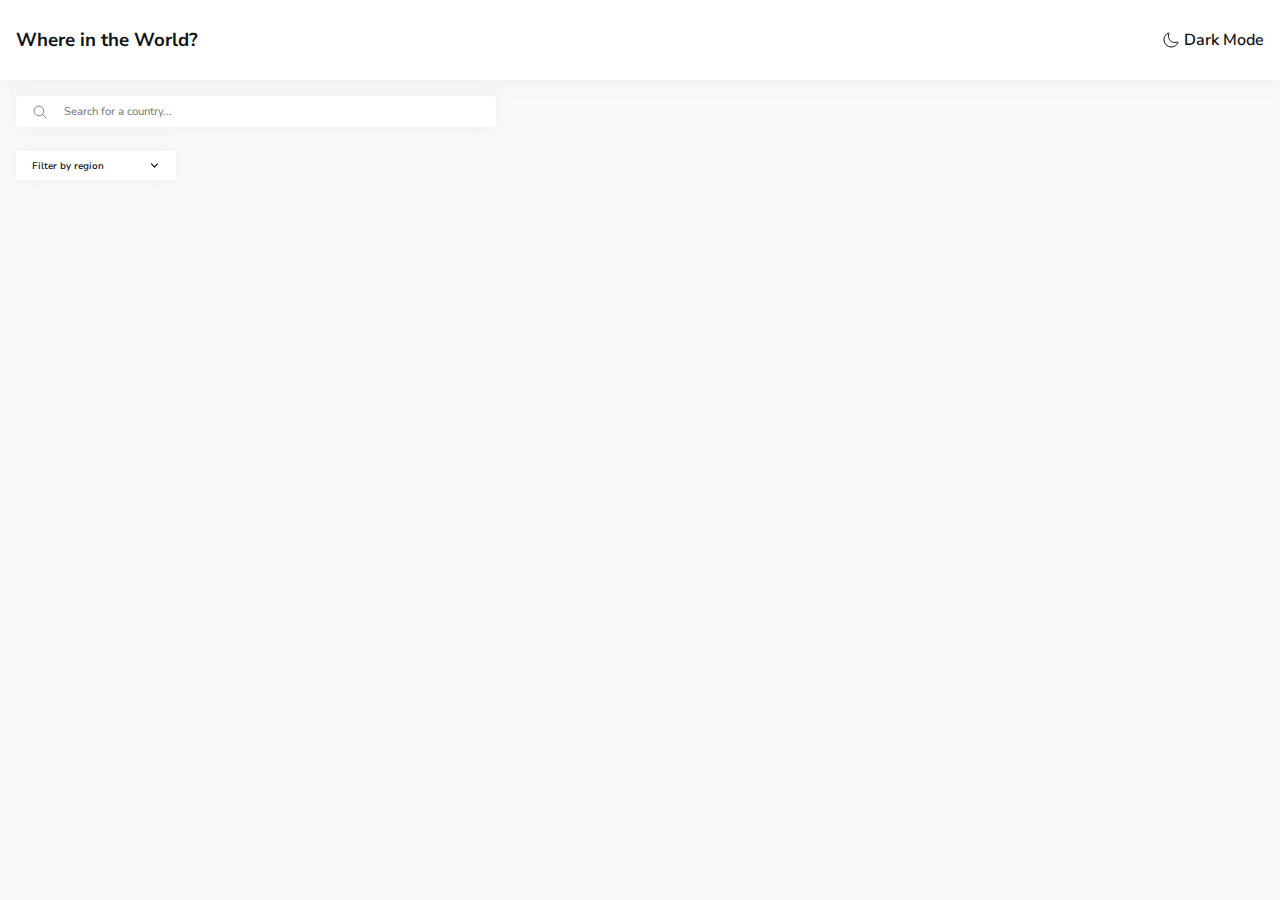
==== index.html @ f78a0d82 "initialized git" ====
<!DOCTYPE html>
<html lang="en">
  <head>
    <meta charset="UTF-8" />
    <meta http-equiv="X-UA-Compatible" content="IE=edge" />
    <meta name="viewport" content="width=device-width, initial-scale=1.0" />
    <title>REST Countries</title>
    <link rel="stylesheet" href="./app.css" />
  </head>
  <body>
    <div class="lightMode">
      <section class="nav">
        <div class="headingAndSwitch">
          <h3 class="heading">Where in the World?</h3>
          <div class="modeSwitch">
            <svg
              xmlns="http://www.w3.org/2000/svg"
              class="moonIcon"
              viewbox="0 0 512 512"
            >
              <title>Moon</title>
              <path
                fill="#ffffff"
                d="M264 480A232 232 0 0132 248c0-94 54-178.28 137.61-214.67a16 16 0 0121.06 21.06C181.07 76.43 176 104.66 176 136c0 110.28 89.72 200 200 200 31.34 0 59.57-5.07 81.61-14.67a16 16 0 0121.06 21.06C442.28 426 358 480 264 480z"
              />
            </svg>
            <span>Dark Mode</span>
          </div>
        </div>
        <div class="search">
          <div class="inputAndIcon">
            <input
              class="searchInput"
              type="text"
              placeholder="Search for a country..."
            />
            <svg
              xmlns="http://www.w3.org/2000/svg"
              class="searchIcon"
              viewbox="0 0 512 512"
            >
              <title>Search</title>
              <path
                d="M221.09 64a157.09 157.09 0 10157.09 157.09A157.1 157.1 0 00221.09 64z"
                fill="none"
                stroke="#858585"
                stroke-miterlimit="10"
                stroke-width="32"
              />
              <path
                fill="none"
                stroke="#858585"
                stroke-linecap="round"
                stroke-miterlimit="10"
                stroke-width="32"
                d="M338.29 338.29L448 448"
              />
            </svg>
          </div>
          <div class="filter">
            <span>Filter by region</span>
            <img class="arrowIcon" src="./icons/chevron-down-outline.svg" />
          </div>
        </div>
      </section>
      <section class="countries">
        <div class="countryTemp">
          <div class="flagCont"></div>
          <div class="shortInfo">
            <h2 class="countryName">Country Name</h2>
            <div class="population shortInfoTitle">
              Population:
              <span class="populationData shortInfoData">0000000</span>
            </div>
            <div class="region shortInfoTitle">
              Region: <span class="regionData shortInfoData">lorem</span>
            </div>
            <div class="capital shortInfoTitle">
              Capital: <span class="populationNum shortInfoData">ipsum</span>
            </div>
          </div>
        </div>
      </section>
    </div>

    <script src="./app.js"></script>
  </body>
</html>
---- app.css ----
@import url("https://fonts.googleapis.com/css2?family=Nunito+Sans:wght@300;600;800&display=swap");
* {
  box-sizing: border-box;
}

html {
  font-family: "Nunito Sans";
  width: 100%;
  height: 100%;
}

body {
  margin: 0;
  width: 100%;
  min-height: 100vh;
}

.nav {
  display: flex;
  flex-direction: column;
}

.headingAndSwitch {
  display: flex;
  justify-content: space-between;
  align-items: center;
  padding: 0rem 1rem;
  margin-bottom: 1rem;
  height: 5rem;
}

.modeSwitch {
  display: flex;
  align-items: center;
  font-weight: 600;
  font-size: 1rem;
  height: 100%;
  cursor: pointer;
}

.moonIcon {
  width: 1rem;
  margin-right: 0.3rem;
  stroke-width: 30;
}

.search {
  display: flex;
  flex-direction: column;
  align-items: flex-start;
  justify-content: space-between;
  padding: 0rem 1rem;
}

.inputAndIcon {
  position: relative;
  display: flex;
  align-items: center;
  width: 100%;
}

.searchIcon {
  width: 1rem;
  position: absolute;
  left: 1rem;
}

.searchInput {
  padding: 0.5rem;
  padding-left: 3rem;
  border: none;
  outline: none;
  font-family: inherit;
  font-size: 0.7rem;
  width: 100%;
}

.filter {
  display: flex;
  justify-content: space-between;
  padding: 0.5rem 1rem;
  font-size: 0.6rem;
  font-weight: 600;
  margin-top: 1.5rem;
  width: 50%;
}

.arrowIcon {
  width: 0.7rem;
  margin-left: 0.2rem;
}

.searchInput,
.filter {
  border: none;
  border-radius: 3px;
}

.countryTemp,
.countries {
  margin-top: 1rem;
  padding: 1rem 2rem;
  display: flex;
  flex-direction: column;
  align-items: center;

}

.country {
  position: relative;
  border-radius: 5px;
  width: 100%;
  max-width: 25rem;
  margin: 1rem 0rem;
  overflow: hidden;
  cursor: pointer;
}

.countryName {
  margin: 1rem 0;
}

.countryTemp {
  display: none;
}

.shortInfo {
  padding: 0.5rem 1.5rem 2rem;
  line-height: 1.8rem;
}

.flagCont {
  background-size: contain;
  background-repeat: no-repeat;
  background-position: top;
  width: 100%;
  height: 17rem;
}

.shortInfoTitle {
  font-weight: 600;
}

.shortInfoData {
  font-weight: 300;
}

/* color Modes */
.lightMode {
  min-height: 100vh;
  color: #121517;
  background-color: hsl(0, 0%, 98%);
}

.darkMode {
  min-height: 100vh;
  color: hsl(0, 0%, 100%);
  background-color: hsl(207, 26%, 17%);
}
.darkMode .moonIcon path {
  fill: white;
  stroke: white;
}

.lightMode .moonIcon path {
  fill: transparent;
  stroke: black;
}

.darkMode .headingAndSwitch,
.darkMode .searchInput,
.darkMode .filter,
.darkMode .country {
  color: white;
  background-color: hsl(209, 23%, 22%);
  box-shadow: rgba(20, 20, 20, 0.2) 0px 0px 18px;
}

.lightMode .headingAndSwitch,
.lightMode .searchInput,
.lightMode .filter,
.lightMode .country {
  color: hsl(200, 15%, 8%);
  background-color: white;
  box-shadow: rgba(149, 157, 165, 0.15) 0px 0px 18px;
}

.darkMode .searchInput::placeholder {
  color: white;
}

.backIcon {
  width: 1rem;
}

.show {
  display: flex;
}

.hide {
  display: none;
}

@media (min-width: 40rem) {
  .countries {
    flex-direction: row;
    flex-wrap: wrap;
    justify-content: space-around;
    align-items: center;
  }
  .country {
    margin: 1rem;
  }

  .searchInput {
    max-width: 30rem;
  }

  .filter {
    max-width: 10rem;
  }
}
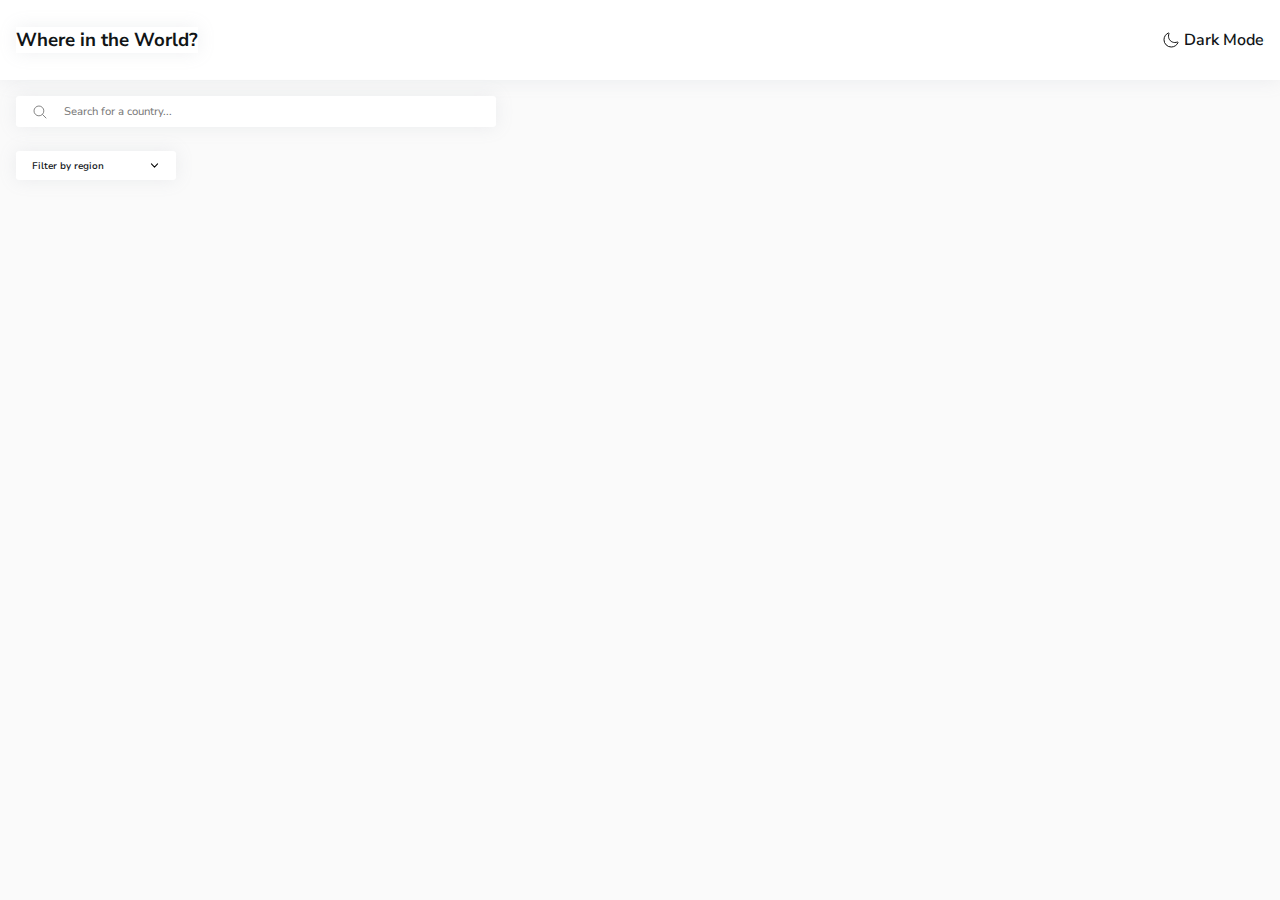
==== commit 62fc9bfd: "add detailed country page, backBtn functionality" ====
--- a/index.html
+++ b/index.html
@@ -11,7 +11,9 @@
     <div class="lightMode">
       <section class="nav">
         <div class="headingAndSwitch">
-          <h3 class="heading">Where in the World?</h3>
+          <a href="./index.html">
+            <h3 class="heading">Where in the World?</h3>
+          </a>
           <div class="modeSwitch">
             <svg
               xmlns="http://www.w3.org/2000/svg"
@@ -64,7 +66,8 @@
         </div>
       </section>
       <section class="countries">
-        <div class="countryTemp">
+        <a href="./detailedCountry.html" class="countryTemp">
+          <!-- <div class="countryTemp"> -->
           <div class="flagCont"></div>
           <div class="shortInfo">
             <h2 class="countryName">Country Name</h2>
@@ -79,10 +82,12 @@
               Capital: <span class="populationNum shortInfoData">ipsum</span>
             </div>
           </div>
-        </div>
+          <!-- </div> -->
+        </a>
       </section>
     </div>
 
+    <script src="./shared.js"></script>
     <script src="./app.js"></script>
   </body>
 </html>
--- a/app.css
+++ b/app.css
@@ -13,6 +13,10 @@
   margin: 0;
   width: 100%;
   min-height: 100vh;
+}
+
+a {
+  text-decoration: none;
 }
 
 .nav {
@@ -96,14 +100,12 @@
   border-radius: 3px;
 }
 
-.countryTemp,
 .countries {
   margin-top: 1rem;
   padding: 1rem 2rem;
   display: flex;
   flex-direction: column;
   align-items: center;
-
 }
 
 .country {
@@ -168,18 +170,22 @@
 }
 
 .darkMode .headingAndSwitch,
+.darkMode .heading,
 .darkMode .searchInput,
 .darkMode .filter,
-.darkMode .country {
+.darkMode .country,
+.darkMode .backBtn {
   color: white;
   background-color: hsl(209, 23%, 22%);
   box-shadow: rgba(20, 20, 20, 0.2) 0px 0px 18px;
 }
 
 .lightMode .headingAndSwitch,
+.lightMode .heading,
 .lightMode .searchInput,
 .lightMode .filter,
-.lightMode .country {
+.lightMode .country,
+.lightMode .backBtn  {
   color: hsl(200, 15%, 8%);
   background-color: white;
   box-shadow: rgba(149, 157, 165, 0.15) 0px 0px 18px;
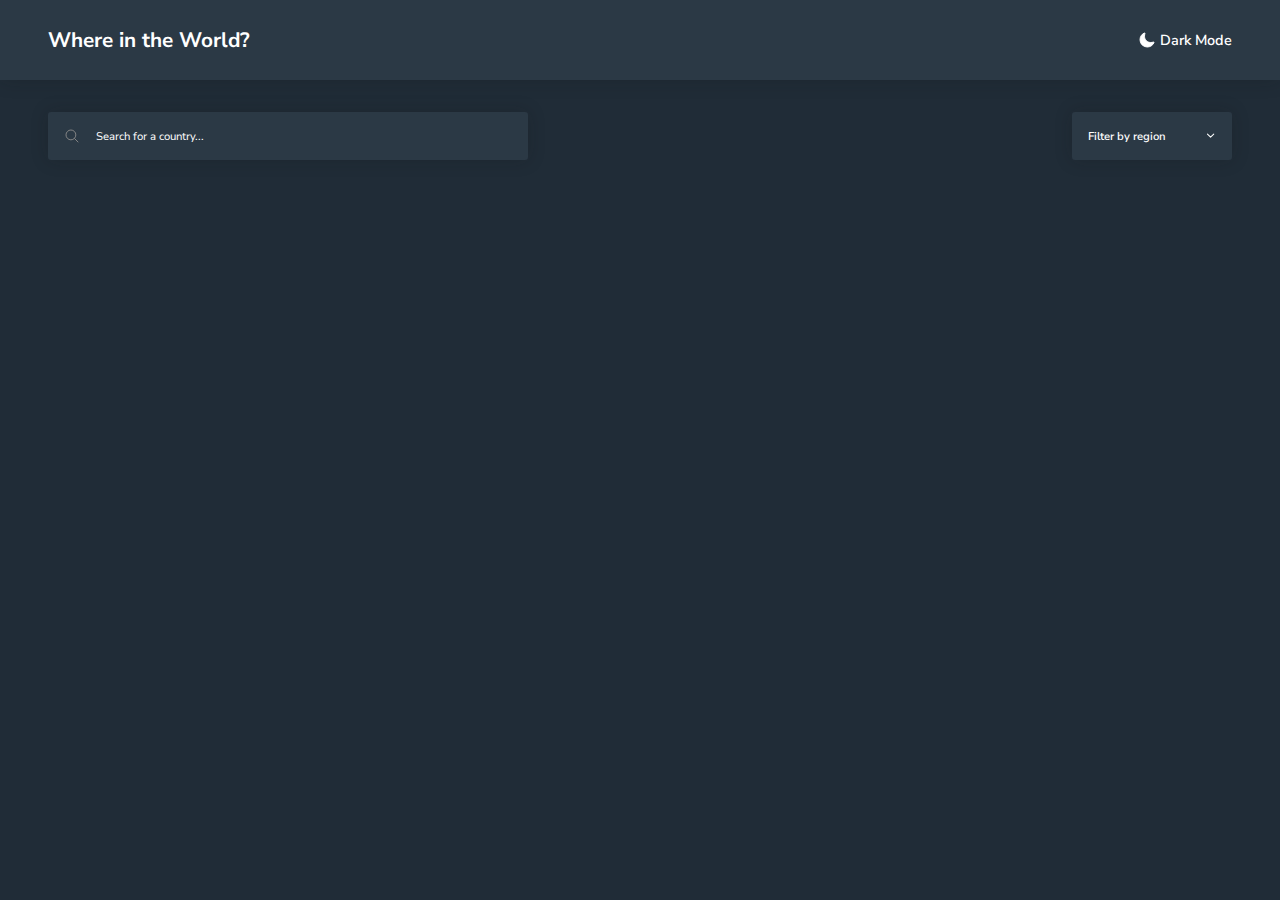
==== commit f8de0a57: "added border clickable border countries, adjusted dektop view, added filter functionality" ====
--- a/index.html
+++ b/index.html
@@ -4,15 +4,15 @@
     <meta charset="UTF-8" />
     <meta http-equiv="X-UA-Compatible" content="IE=edge" />
     <meta name="viewport" content="width=device-width, initial-scale=1.0" />
-    <title>REST Countries</title>
+    <title>Where in the World?</title>
     <link rel="stylesheet" href="./app.css" />
   </head>
   <body>
-    <div class="lightMode">
+    <div class="lightMode" id="main">
       <section class="nav">
         <div class="headingAndSwitch">
           <a href="./index.html">
-            <h3 class="heading">Where in the World?</h3>
+            <h4 class="heading">Where in the World?</h4>
           </a>
           <div class="modeSwitch">
             <svg
@@ -61,7 +61,28 @@
           </div>
           <div class="filter">
             <span>Filter by region</span>
-            <img class="arrowIcon" src="./icons/chevron-down-outline.svg" />
+            <svg
+              xmlns="http://www.w3.org/2000/svg"
+              class="arrowIcon"
+              viewbox="0 0 512 512"
+            >
+              <title>Chevron Down</title>
+              <path
+                fill="none"
+                stroke="currentColor"
+                stroke-linecap="round"
+                stroke-linejoin="round"
+                stroke-width="48"
+                d="M112 184l144 144 144-144"
+              />
+            </svg>
+            <ul class="filterOps">
+              <li class="filterOp" id="africa">Africa</li>
+              <li class="filterOp" id="americas">America</li>
+              <li class="filterOp" id="asia">Asia</li>
+              <li class="filterOp" id="europe">Europe</li>
+              <li class="filterOp" id="oceania">Oceania</li>
+            </ul>
           </div>
         </div>
       </section>
--- a/app.css
+++ b/app.css
@@ -29,7 +29,7 @@
   justify-content: space-between;
   align-items: center;
   padding: 0rem 1rem;
-  margin-bottom: 1rem;
+  margin-bottom: 2rem;
   height: 5rem;
 }
 
@@ -37,7 +37,7 @@
   display: flex;
   align-items: center;
   font-weight: 600;
-  font-size: 1rem;
+  font-size: 0.8rem;
   height: 100%;
   cursor: pointer;
 }
@@ -83,10 +83,13 @@
   display: flex;
   justify-content: space-between;
   padding: 0.5rem 1rem;
-  font-size: 0.6rem;
+  font-size: 0.7rem;
   font-weight: 600;
   margin-top: 1.5rem;
   width: 50%;
+  min-width: 8rem;
+  position: relative;
+  cursor: pointer;
 }
 
 .arrowIcon {
@@ -94,10 +97,35 @@
   margin-left: 0.2rem;
 }
 
+.filterOps { 
+  position: absolute;
+  top: 2rem;
+  left: 0;
+  list-style: none;
+  padding:0;
+  width: 100%;
+  border-radius: 3px;
+  z-index: 1;
+  display: none;
+  flex-direction: column;
+  
+}
+
+.filterOp { 
+  padding: 0.5rem;
+  padding-left: 2rem;
+  cursor: pointer;
+}
+
+
+
 .searchInput,
 .filter {
+  height: 2.5rem;
   border: none;
   border-radius: 3px;
+display: flex;
+align-items: center;
 }
 
 .countries {
@@ -116,6 +144,7 @@
   margin: 1rem 0rem;
   overflow: hidden;
   cursor: pointer;
+  flex-direction: column;
 }
 
 .countryName {
@@ -170,27 +199,37 @@
 }
 
 .darkMode .headingAndSwitch,
-.darkMode .heading,
 .darkMode .searchInput,
 .darkMode .filter,
 .darkMode .country,
-.darkMode .backBtn {
+.darkMode .backBtn,
+.darkMode .filterOps,
+.darkMode .borderCountry {
   color: white;
   background-color: hsl(209, 23%, 22%);
   box-shadow: rgba(20, 20, 20, 0.2) 0px 0px 18px;
 }
 
 .lightMode .headingAndSwitch,
-.lightMode .heading,
 .lightMode .searchInput,
 .lightMode .filter,
 .lightMode .country,
-.lightMode .backBtn  {
+.lightMode .backBtn,
+.lightMode .filterOps,
+.lightMode .borderCountry {
   color: hsl(200, 15%, 8%);
   background-color: white;
   box-shadow: rgba(149, 157, 165, 0.15) 0px 0px 18px;
 }
 
+.lightMode .heading {
+  color: hsl(200, 15%, 8%);
+}
+
+.darkMode .heading {
+  color: white;
+}
+
 .darkMode .searchInput::placeholder {
   color: white;
 }
@@ -207,22 +246,53 @@
   display: none;
 }
 
-@media (min-width: 40rem) {
+@media (min-width: 45rem) {
   .countries {
     flex-direction: row;
     flex-wrap: wrap;
-    justify-content: space-around;
+    justify-content: flex-start;
     align-items: center;
+    /* padding: 1rem 2rem; */
   }
   .country {
     margin: 1rem;
+    margin-right: auto;
+  }
+
+  .search {
+    flex-direction: row;
+    align-items: center;
+    padding: 0rem 3rem;
+  }
+
+  .filter {
+    margin-top: 0;
   }
 
   .searchInput {
     max-width: 30rem;
+    height: 3rem;
   }
 
   .filter {
     max-width: 10rem;
-  }
-}
+    height: 3rem;
+    display: flex;
+    align-items: center;
+  }
+  .filterOps { 
+    top: 2.5rem
+  }
+
+.headingAndSwitch { 
+  padding: 1rem 3rem;
+}
+
+.heading { 
+  font-size: 1.3rem;
+}
+.modeSwitch { 
+  font-size: 0.9rem;
+}
+
+}
